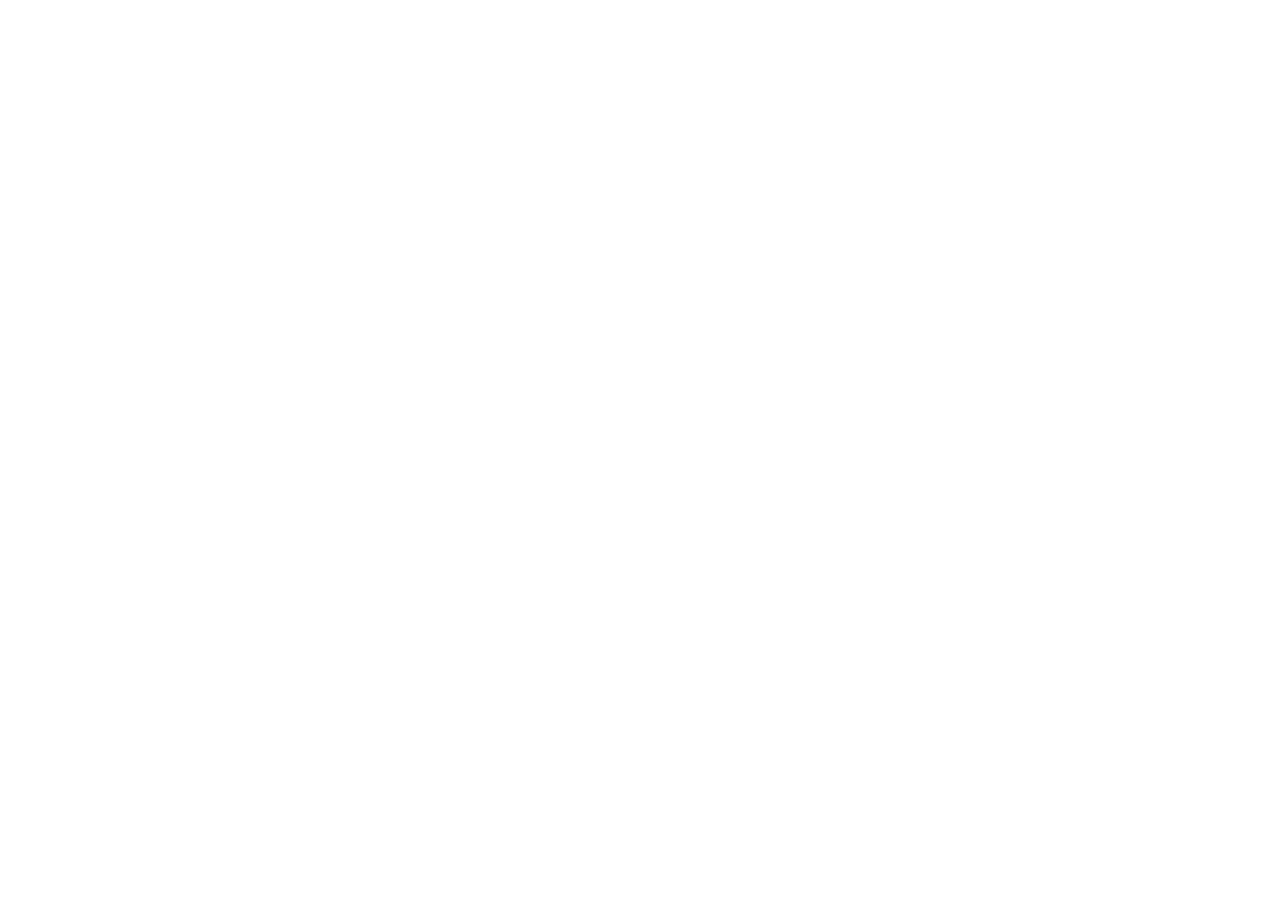
==== Index.html @ 832935b5 "primer commit" ====
<!DOCTYPE html>
<html lang="en">
<head>
    <meta charset="UTF-8">
    <meta name="viewport" content="width=device-width, initial-scale=1.0">
    <title>Document</title>
</head>
<body>
    
</body>
</html>
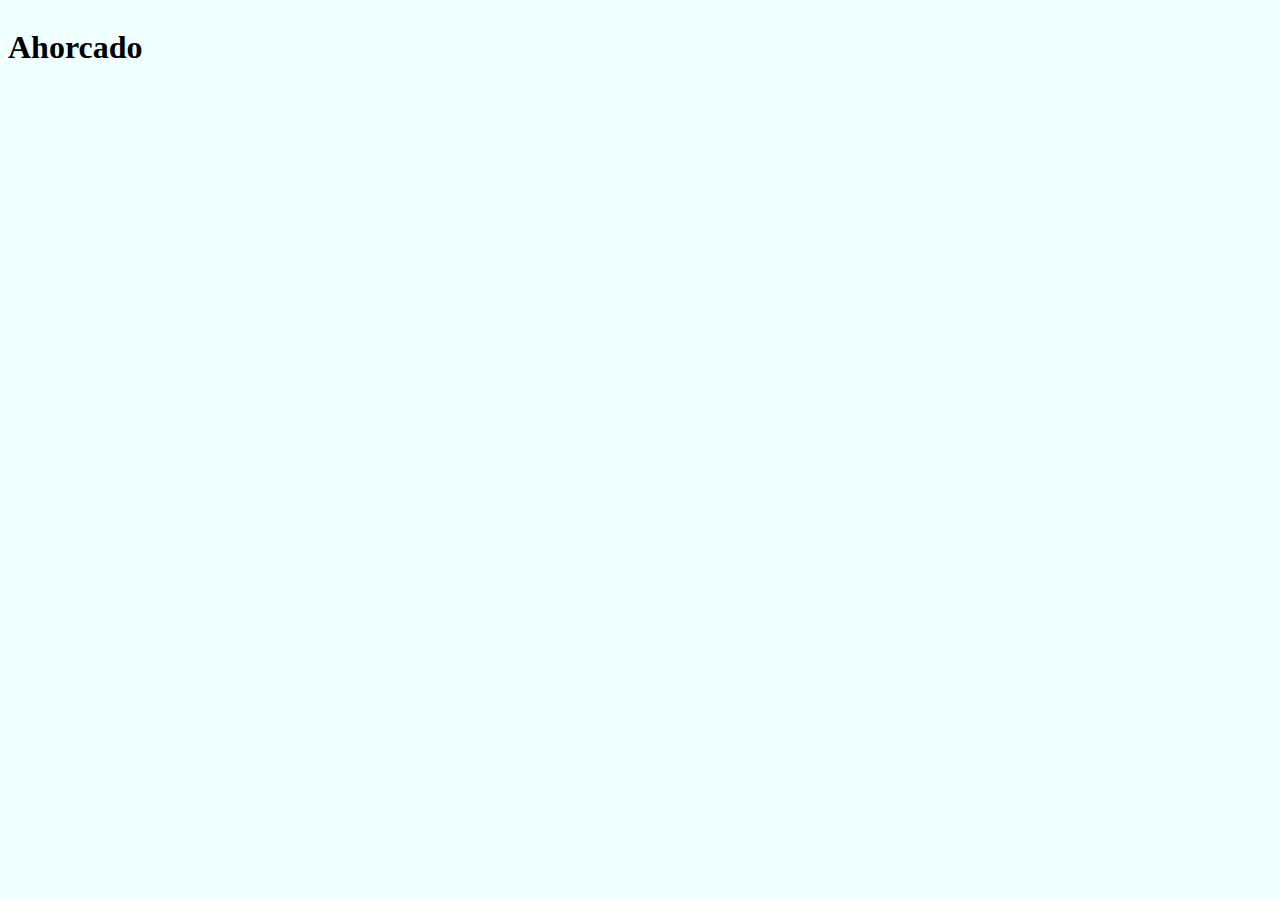
==== commit a0616267: "comentado 45min despues :D" ====
--- a/Index.html
+++ b/Index.html
@@ -1,11 +1,15 @@
 <!DOCTYPE html>
 <html lang="en">
+
 <head>
     <meta charset="UTF-8">
     <meta name="viewport" content="width=device-width, initial-scale=1.0">
-    <title>Document</title>
+    <title>Prueba Diagnostico</title>
+    <link rel="stylesheet" href="/style.css">
 </head>
 <body>
-    
+    <div class="contenedor">
+        <h1 class="contenedor">Ahorcado</h1>
+    </div>
 </body>
 </html>--- a/style.css
+++ b/style.css
@@ -0,0 +1,8 @@
+body {
+    background-color: azure;
+}
+
+.contenedor{
+    display: flex;
+    align-items: center;
+}
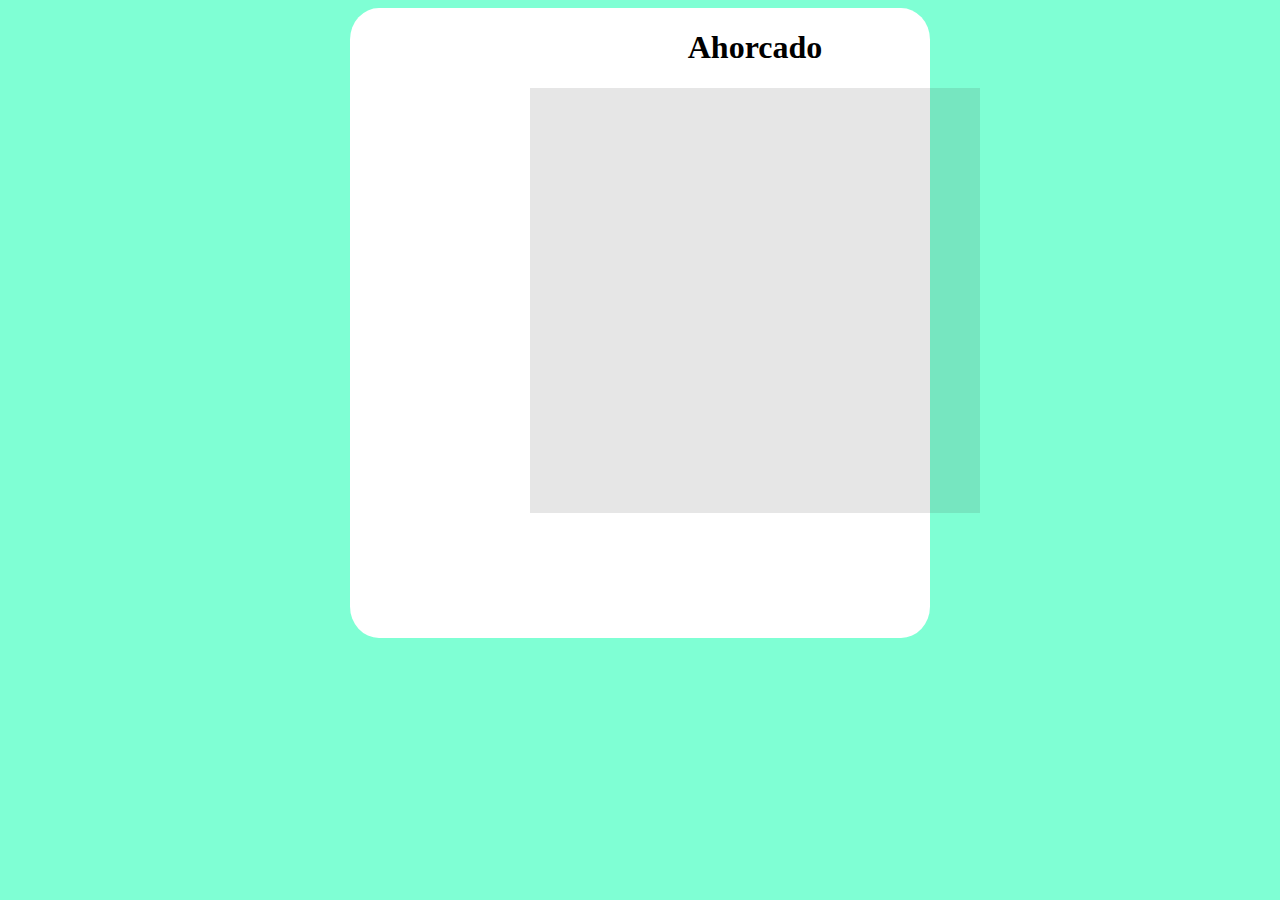
==== commit 5a269404: "se actualizo el css y el html dando vista al ahorcado" ====
--- a/Index.html
+++ b/Index.html
@@ -8,8 +8,13 @@
     <link rel="stylesheet" href="/style.css">
 </head>
 <body>
-    <div class="contenedor">
-        <h1 class="contenedor">Ahorcado</h1>
-    </div>
+    <article id="contenedor">
+        <section>
+            <h1 id="Letra"><font color="black">Ahorcado</font></h1>
+            <div id="contenedorHijo">
+            </div>
+        </section>
+    </article>
+
 </body>
 </html>--- a/style.css
+++ b/style.css
@@ -1,8 +1,25 @@
 body {
-    background-color: azure;
+    background-color: aquamarine;
 }
 
-.contenedor{
+#contenedor{
+    width: 400px;
+    height: 630px;
+    padding-left: 180px;
+    margin: auto;
     display: flex;
-    align-items: center;
+    border-radius: 5%;
+    background-color: white;
 }
+
+#contenedorHijo{
+    background-color: rgba(59, 59, 59, 0.13);
+    width: 350px;
+    height: 425px;
+    padding-right:100px;
+}
+
+#Letra{
+    text-align: center;
+}
+
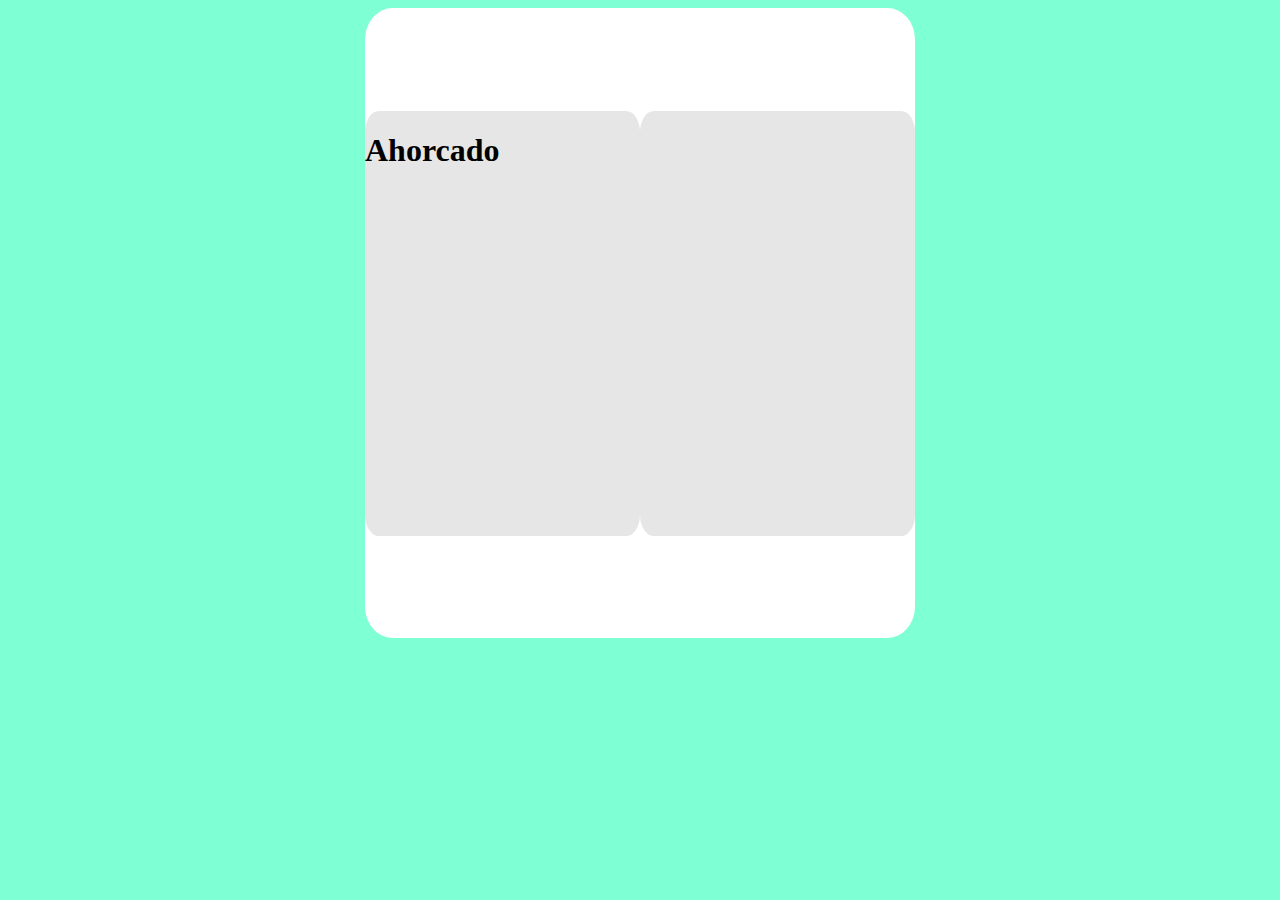
==== commit 2a759549: "se entrega alas 16:30PM" ====
--- a/Index.html
+++ b/Index.html
@@ -9,12 +9,12 @@
 </head>
 <body>
     <article id="contenedor">
-        <section>
-            <h1 id="Letra"><font color="black">Ahorcado</font></h1>
-            <div id="contenedorHijo">
-            </div>
+        <section id="contenedorHijo">
+            <h1><font color="black">Ahorcado</font></h1>
+        </section>
+        <section id="contenedorHijo">
+            
         </section>
     </article>
-
 </body>
 </html>--- a/style.css
+++ b/style.css
@@ -3,23 +3,19 @@
 }
 
 #contenedor{
-    width: 400px;
+    width: 550px;
     height: 630px;
-    padding-left: 180px;
     margin: auto;
+    background-color: white;
     display: flex;
     border-radius: 5%;
-    background-color: white;
 }
 
 #contenedorHijo{
     background-color: rgba(59, 59, 59, 0.13);
     width: 350px;
     height: 425px;
-    padding-right:100px;
+    display: flexbox;
+    margin: auto;
+    border-radius: 5%;
 }
-
-#Letra{
-    text-align: center;
-}
-
